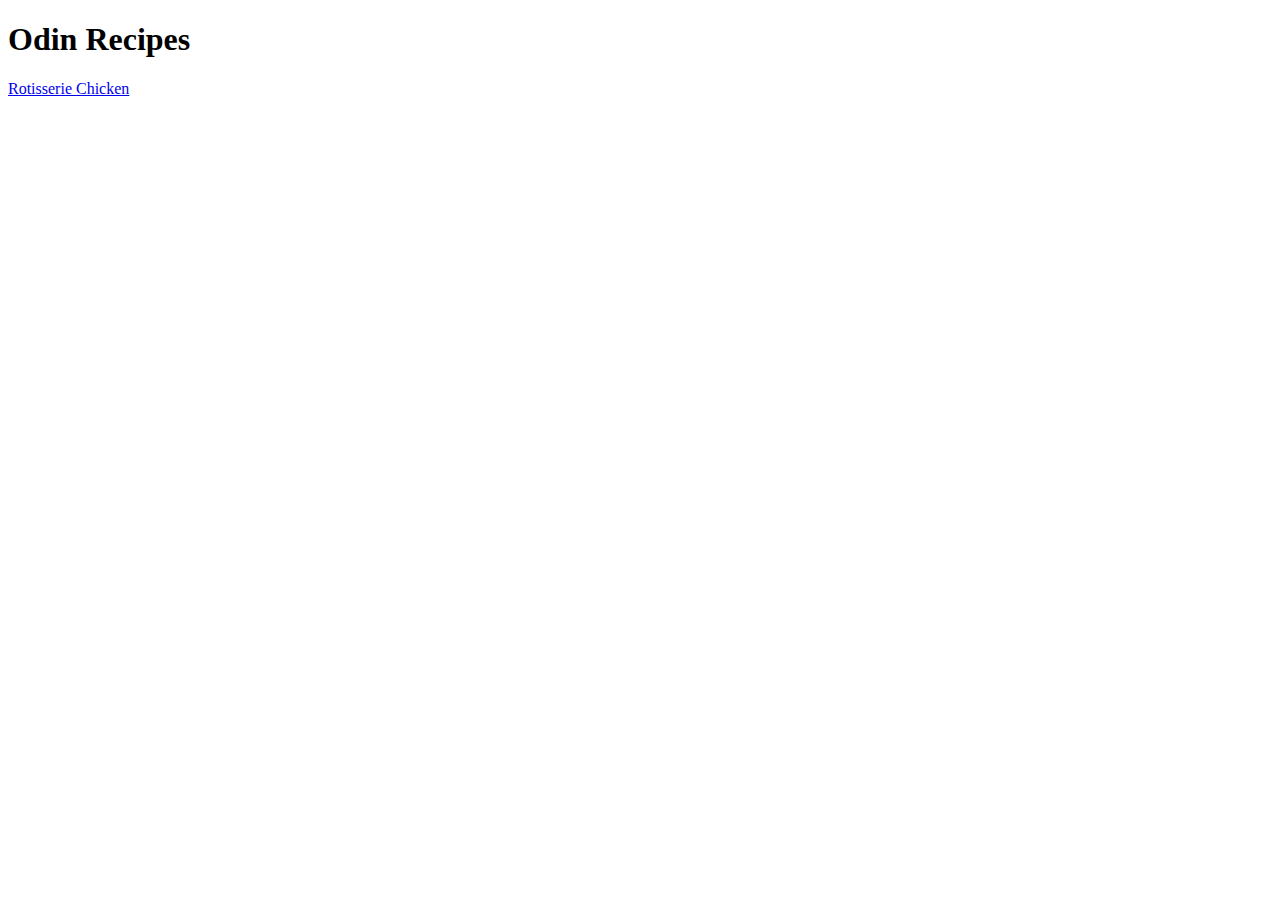
==== index.html @ f8449d72 "Created Recipes and Rotisserie Chicken page" ====
<!DOCTYPE html>
<html lang="en">
    <head>
        <meta charset="UTF-8">
        <meta name="viewport" content="width=device-width, initial-scale=1.0">
        <title>Odin Recipe</title>
    </head>
    <body>
        <h1>Odin Recipes</h1>

        
        <a href="./recipes/Rotisserie-Chicken.html">Rotisserie Chicken</a>

    </body>
</html>
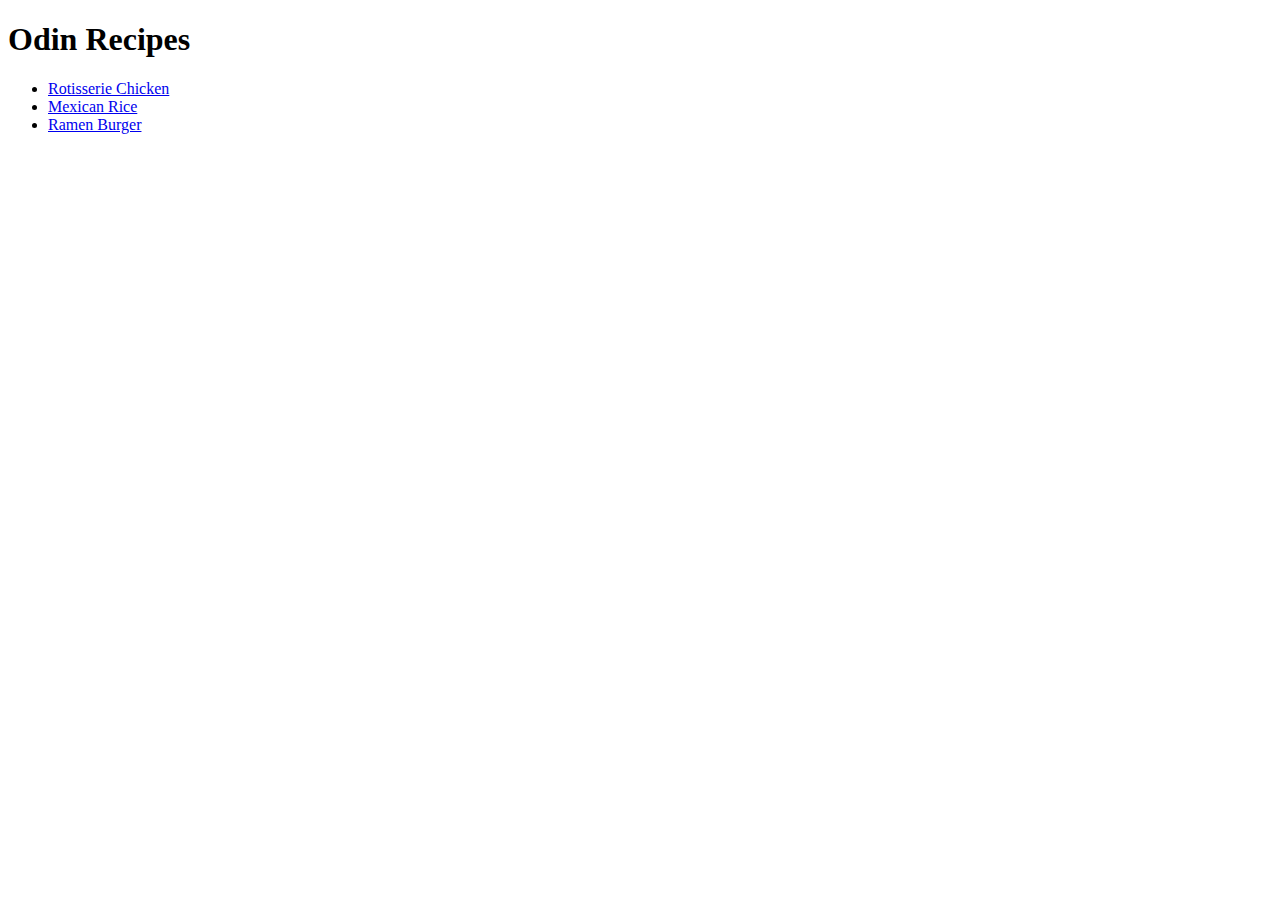
==== commit 447f2eb9: "pushing Recipes File" ====
--- a/index.html
+++ b/index.html
@@ -5,11 +5,14 @@
         <meta name="viewport" content="width=device-width, initial-scale=1.0">
         <title>Odin Recipe</title>
     </head>
+
     <body>
         <h1>Odin Recipes</h1>
 
-        
-        <a href="./recipes/Rotisserie-Chicken.html">Rotisserie Chicken</a>
-
+        <ul>
+            <li><a href="./recipes/Rotisserie-Chicken.html" target="_blank" rel="noopener noreferrer">Rotisserie Chicken</a></li>
+            <li><a href="./recipes/mexican-rice.html" target="_blank" rel="noopener noreferrer">Mexican Rice</a></li>
+            <li><a href="./recipes/ramen-burger.html" target="_blank" rel="noopener noreferrer">Ramen Burger</a></li>
+        </ul>
     </body>
 </html>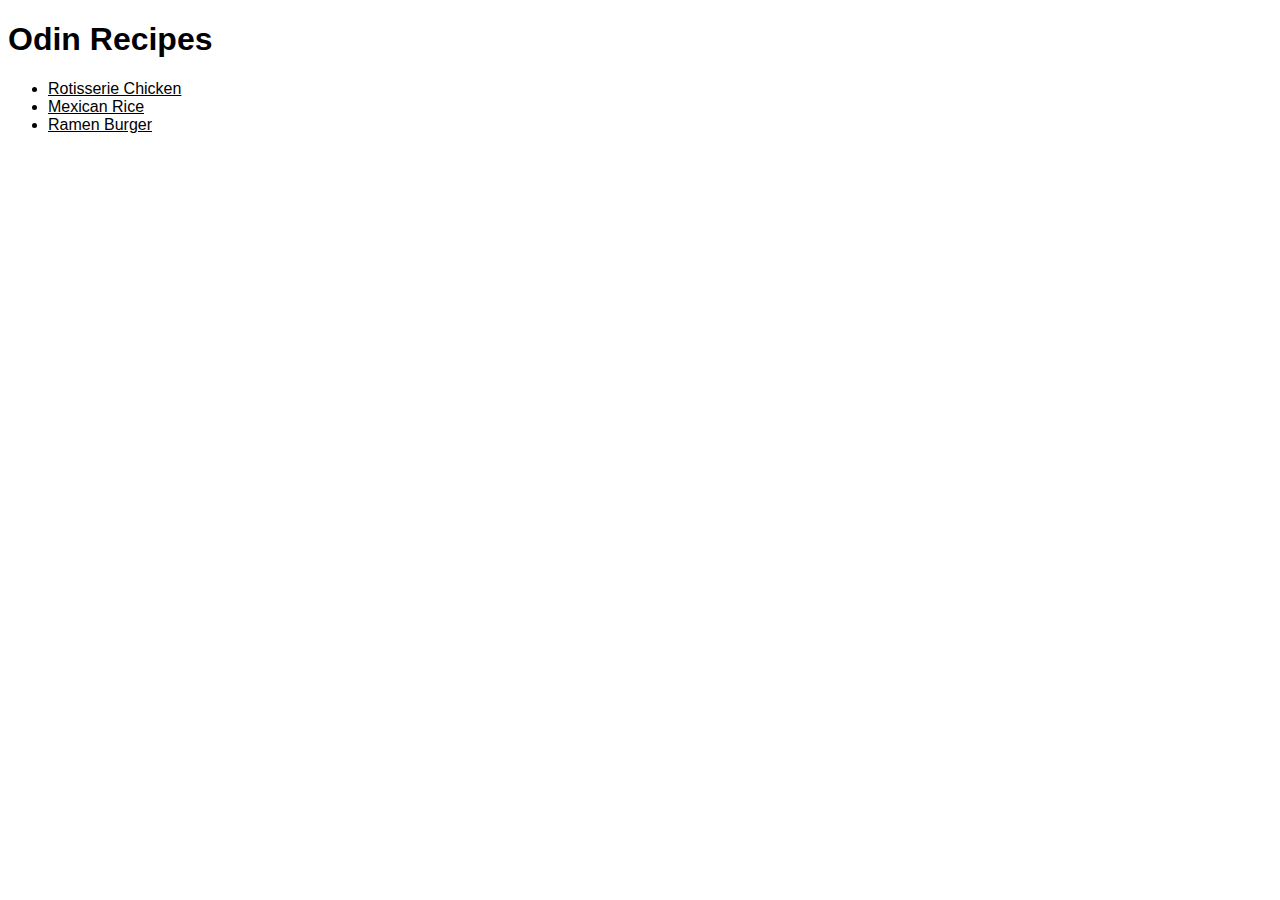
==== commit 25284ca9: "Styled The odin Recipes Pages" ====
--- a/index.html
+++ b/index.html
@@ -4,6 +4,7 @@
         <meta charset="UTF-8">
         <meta name="viewport" content="width=device-width, initial-scale=1.0">
         <title>Odin Recipe</title>
+        <link rel="stylesheet" href="styles.css">
     </head>
 
     <body>
--- a/styles.css
+++ b/styles.css
@@ -0,0 +1,4 @@
+h1, a{
+    font-family: Arial, Helvetica, sans-serif;
+    color: #000000;
+}
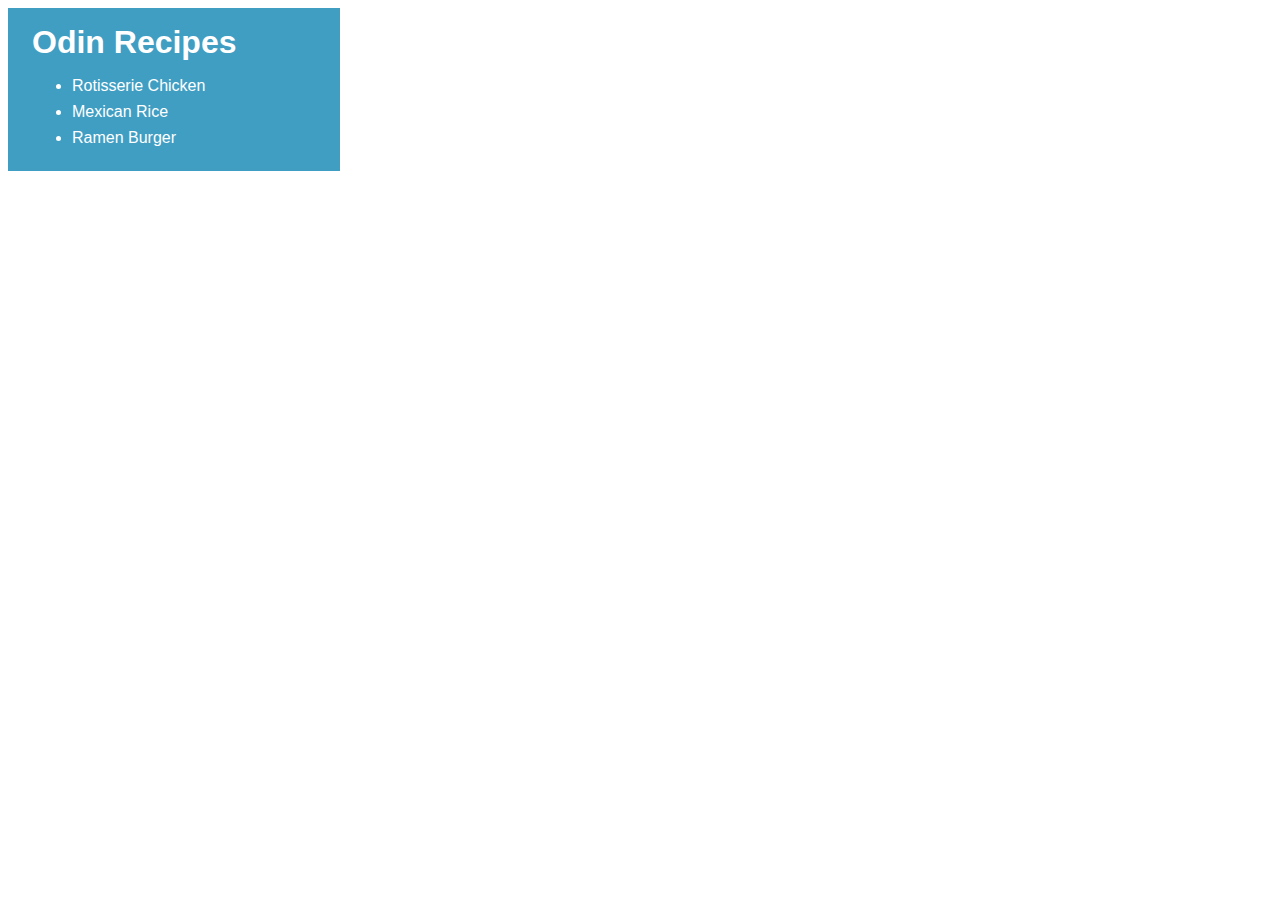
==== commit 5965f40a: "Add Style to Odin-recipe index.html Page" ====
--- a/index.html
+++ b/index.html
@@ -8,12 +8,14 @@
     </head>
 
     <body>
-        <h1>Odin Recipes</h1>
+        <div class="container">
+            <h1>Odin Recipes</h1>
 
         <ul>
             <li><a href="./recipes/Rotisserie-Chicken.html" target="_blank" rel="noopener noreferrer">Rotisserie Chicken</a></li>
             <li><a href="./recipes/mexican-rice.html" target="_blank" rel="noopener noreferrer">Mexican Rice</a></li>
             <li><a href="./recipes/ramen-burger.html" target="_blank" rel="noopener noreferrer">Ramen Burger</a></li>
         </ul>
+        </div>
     </body>
 </html>--- a/styles.css
+++ b/styles.css
@@ -1,4 +1,18 @@
+.container{
+    width: 300px;
+    height: auto;
+    padding: 8px 16px;
+    background-color: rgb(64, 158, 195);
+}
 h1, a{
     font-family: Arial, Helvetica, sans-serif;
-    color: #000000;
+    color: white;
 }
+h1, li{
+    margin: 8px;
+    color: white;
+}
+ul li a{
+    text-decoration: none;
+}
+
